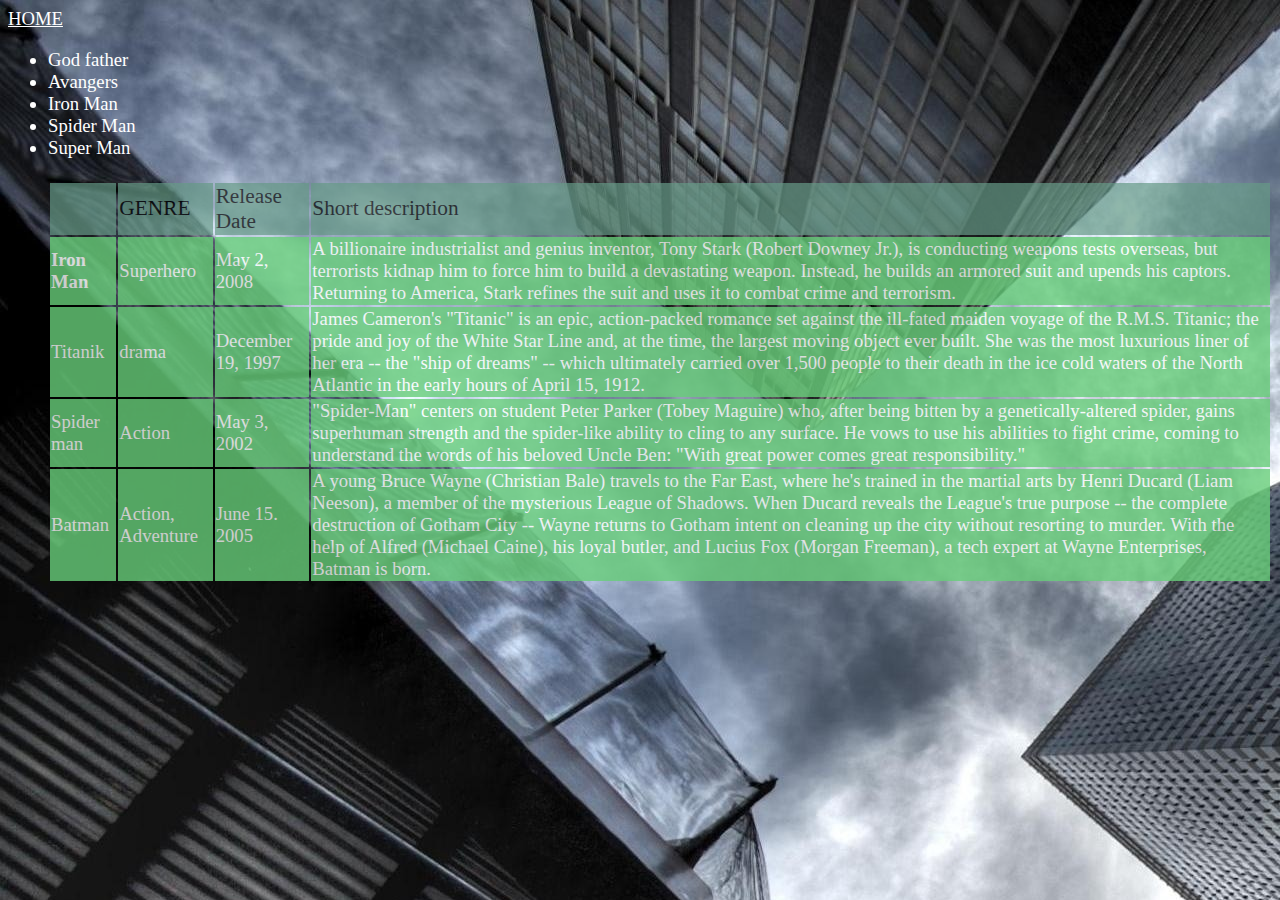
==== movies.html @ 87f4ec47 "cococockhgc" ====
<html>
<head>
	<title>Favorite movies</title>
	<link rel="stylesheet" type="text/css" href="style.css">
</head>
<body>
<a href="index.html">HOME</a>
<ul>
	<li>God father</li>
	<li>Avangers</li>
	<li>Iron Man</li>
	<li>Spider Man</li>
	<li>Super Man</li>
<br>
	<table>
		<tr id = "title">
			<td></td><td>GENRE</td><td>Release Date</td><td>Short description</td>
		</tr>
		<tr class = "sub">
			<td><b>Iron Man</b></td><td>Superhero</td><td>May 2, 2008</td><td>A billionaire industrialist and genius inventor, Tony Stark (Robert Downey Jr.), is conducting weapons tests overseas, but terrorists kidnap him to force him to build a devastating weapon. Instead, he builds an armored suit and upends his captors. Returning to America, Stark refines the suit and uses it to combat crime and terrorism.</td>
		</tr>
		
		<tr class = "sub">
			<td>Titanik</td><td>drama</td><td>December 19, 1997</td><td>James Cameron's "Titanic" is an epic, action-packed romance set against the ill-fated maiden voyage of the R.M.S. Titanic; the pride and joy of the White Star Line and, at the time, the largest moving object ever built. She was the most luxurious liner of her era -- the "ship of dreams" -- which ultimately carried over 1,500 people to their death in the ice cold waters of the North Atlantic in the early hours of April 15, 1912.</td>
		</tr>
		<tr class = "sub">
			<td>Spider man</td><td>Action</td><td>May 3, 2002</td><td>"Spider-Man" centers on student Peter Parker (Tobey Maguire) who, after being bitten by a genetically-altered spider, gains superhuman strength and the spider-like ability to cling to any surface. He vows to use his abilities to fight crime, coming to understand the words of his beloved Uncle Ben: "With great power comes great responsibility."</td>
		</tr>
		<tr class = "sub">
			<td>Batman</td><td>Action, Adventure</td><td>June 15. 2005</td><td>A young Bruce Wayne (Christian Bale) travels to the Far East, where he's trained in the martial arts by Henri Ducard (Liam Neeson), a member of the mysterious League of Shadows. When Ducard reveals the League's true purpose -- the complete destruction of Gotham City -- Wayne returns to Gotham intent on cleaning up the city without resorting to murder. With the help of Alfred (Michael Caine), his loyal butler, and Lucius Fox (Morgan Freeman), a tech expert at Wayne Enterprises, Batman is born.</td>
		</tr>

	</table>
</ul>
</body>
</html>
---- style.css ----
body {
	background-image: url("bg.jpg");
	font-family: Calibri;
	color: #fff;
	font-size: 14pt;
	text-align: left;
}

a {
	color: #fff;
}

#title {
	background: #669a87;
	color: black;
	opacity: .7;
	font-size: 16pt;
	font-family: cursive;
}

.sub {
	background: #68ce7a;
	color: white;
	opacity: .8;
	font-size: 14pt;
	font-family: cursive;
}

.sub:hover {
	transition: .6s;
	background: red;
}
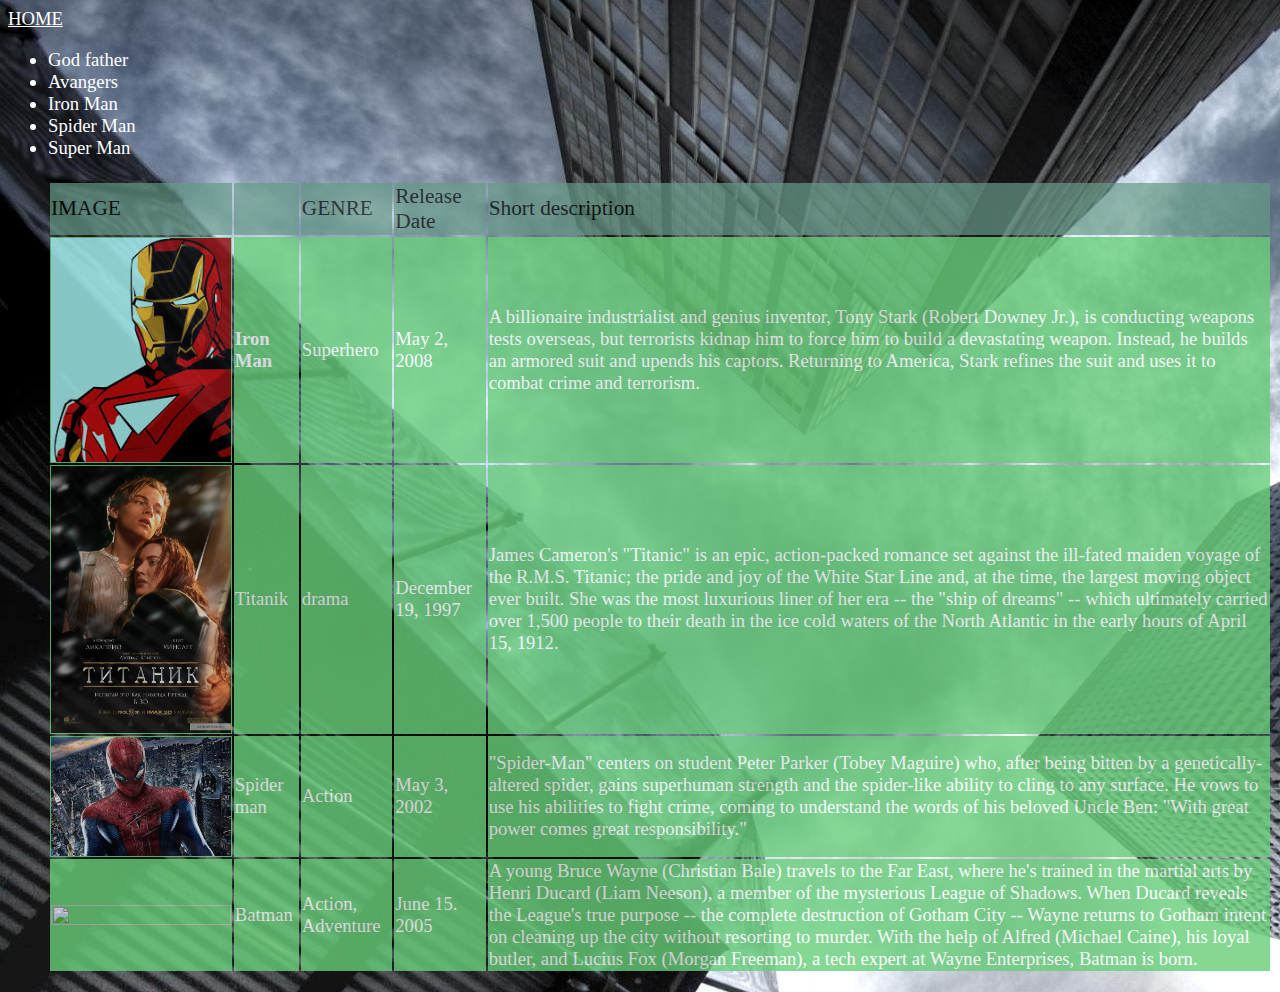
==== commit 34c0b392: "second version" ====
--- a/movies.html
+++ b/movies.html
@@ -14,19 +14,24 @@
 <br>
 	<table>
 		<tr id = "title">
+		<td>IMAGE</td>
 			<td></td><td>GENRE</td><td>Release Date</td><td>Short description</td>
 		</tr>
 		<tr class = "sub">
+		<td><a href="#"><img src="iron.jpg" width="100%"></a></td>
 			<td><b>Iron Man</b></td><td>Superhero</td><td>May 2, 2008</td><td>A billionaire industrialist and genius inventor, Tony Stark (Robert Downey Jr.), is conducting weapons tests overseas, but terrorists kidnap him to force him to build a devastating weapon. Instead, he builds an armored suit and upends his captors. Returning to America, Stark refines the suit and uses it to combat crime and terrorism.</td>
 		</tr>
 		
-		<tr class = "sub">
-			<td>Titanik</td><td>drama</td><td>December 19, 1997</td><td>James Cameron's "Titanic" is an epic, action-packed romance set against the ill-fated maiden voyage of the R.M.S. Titanic; the pride and joy of the White Star Line and, at the time, the largest moving object ever built. She was the most luxurious liner of her era -- the "ship of dreams" -- which ultimately carried over 1,500 people to their death in the ice cold waters of the North Atlantic in the early hours of April 15, 1912.</td>
+		<tr class = "sub">			
+		<td><a href="#"><img src="titanic.jpg" width="100%"></a></td>
+		<td>Titanik</td><td>drama</td><td>December 19, 1997</td><td>James Cameron's "Titanic" is an epic, action-packed romance set against the ill-fated maiden voyage of the R.M.S. Titanic; the pride and joy of the White Star Line and, at the time, the largest moving object ever built. She was the most luxurious liner of her era -- the "ship of dreams" -- which ultimately carried over 1,500 people to their death in the ice cold waters of the North Atlantic in the early hours of April 15, 1912.</td>
 		</tr>
 		<tr class = "sub">
+		<td><a href="#"><img src="spider.jpg" width="100%"></a></td>
 			<td>Spider man</td><td>Action</td><td>May 3, 2002</td><td>"Spider-Man" centers on student Peter Parker (Tobey Maguire) who, after being bitten by a genetically-altered spider, gains superhuman strength and the spider-like ability to cling to any surface. He vows to use his abilities to fight crime, coming to understand the words of his beloved Uncle Ben: "With great power comes great responsibility."</td>
 		</tr>
 		<tr class = "sub">
+		<td><a href="#"><img src="batman.jpg" width="100%"></a></td>
 			<td>Batman</td><td>Action, Adventure</td><td>June 15. 2005</td><td>A young Bruce Wayne (Christian Bale) travels to the Far East, where he's trained in the martial arts by Henri Ducard (Liam Neeson), a member of the mysterious League of Shadows. When Ducard reveals the League's true purpose -- the complete destruction of Gotham City -- Wayne returns to Gotham intent on cleaning up the city without resorting to murder. With the help of Alfred (Michael Caine), his loyal butler, and Lucius Fox (Morgan Freeman), a tech expert at Wayne Enterprises, Batman is born.</td>
 		</tr>
 
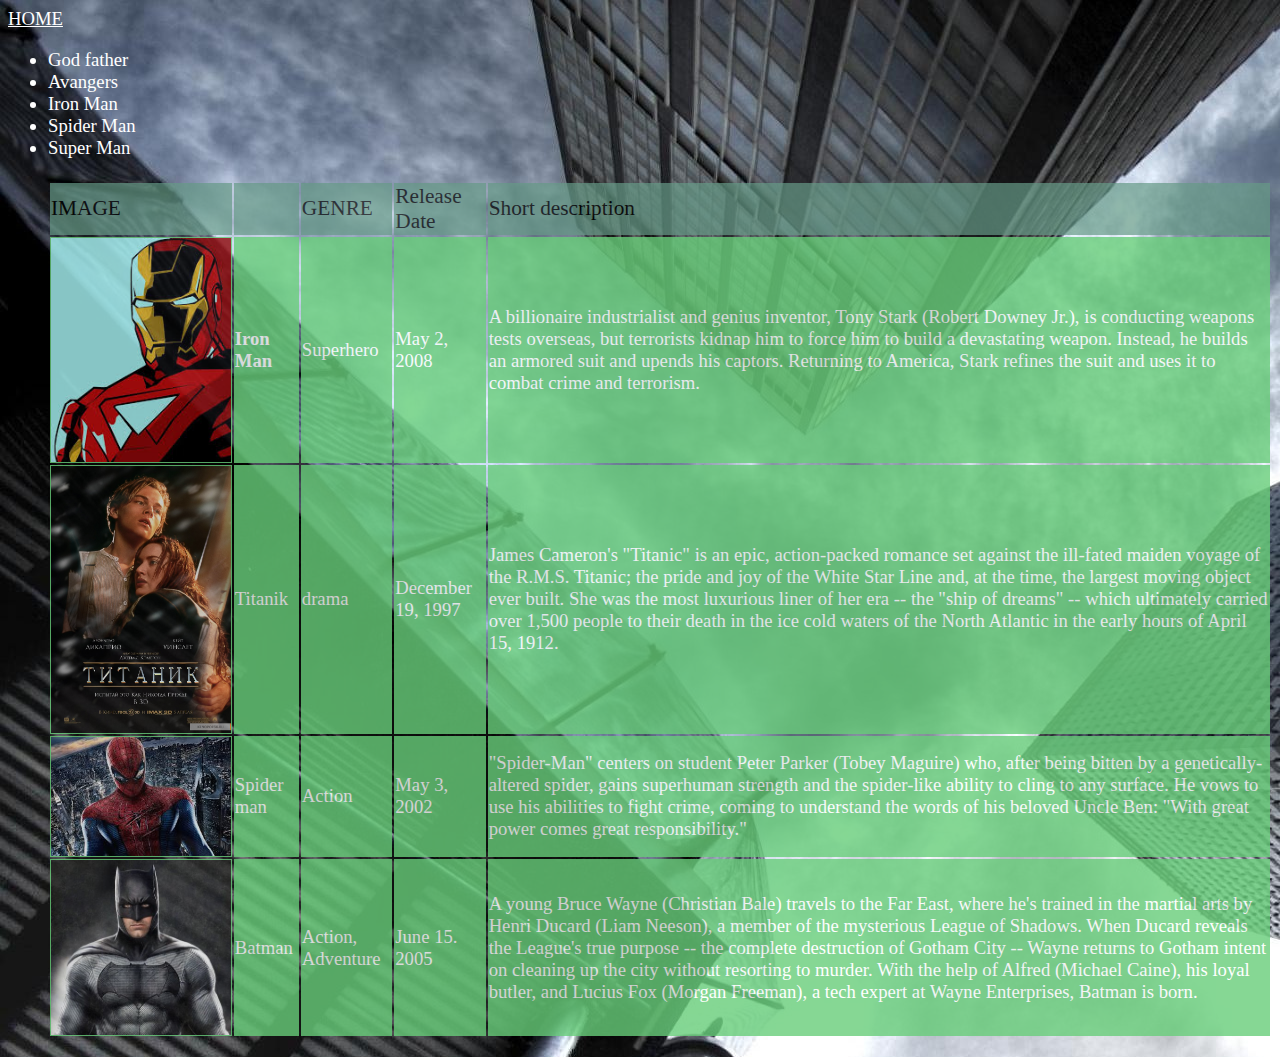
==== commit 6e08f34b: "Update movies.html" ====
--- a/movies.html
+++ b/movies.html
@@ -31,11 +31,11 @@
 			<td>Spider man</td><td>Action</td><td>May 3, 2002</td><td>"Spider-Man" centers on student Peter Parker (Tobey Maguire) who, after being bitten by a genetically-altered spider, gains superhuman strength and the spider-like ability to cling to any surface. He vows to use his abilities to fight crime, coming to understand the words of his beloved Uncle Ben: "With great power comes great responsibility."</td>
 		</tr>
 		<tr class = "sub">
-		<td><a href="#"><img src="batman.jpg" width="100%"></a></td>
+		<td><a href="#"><img src="Batman.jpg" width="100%"></a></td>
 			<td>Batman</td><td>Action, Adventure</td><td>June 15. 2005</td><td>A young Bruce Wayne (Christian Bale) travels to the Far East, where he's trained in the martial arts by Henri Ducard (Liam Neeson), a member of the mysterious League of Shadows. When Ducard reveals the League's true purpose -- the complete destruction of Gotham City -- Wayne returns to Gotham intent on cleaning up the city without resorting to murder. With the help of Alfred (Michael Caine), his loyal butler, and Lucius Fox (Morgan Freeman), a tech expert at Wayne Enterprises, Batman is born.</td>
 		</tr>
 
 	</table>
 </ul>
 </body>
-</html>+</html>
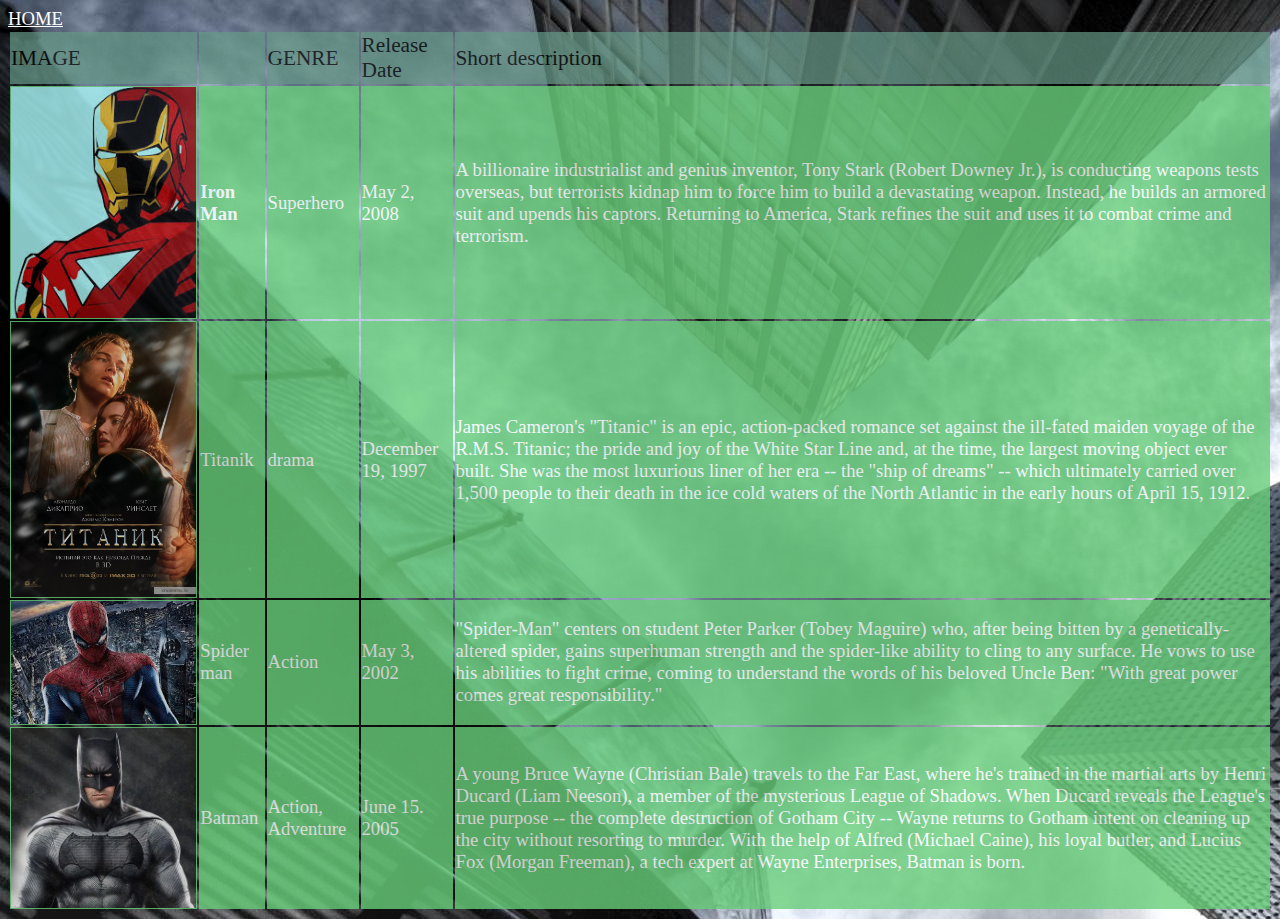
==== commit 0fb5611f: "Update movies.html" ====
--- a/movies.html
+++ b/movies.html
@@ -5,12 +5,7 @@
 </head>
 <body>
 <a href="index.html">HOME</a>
-<ul>
-	<li>God father</li>
-	<li>Avangers</li>
-	<li>Iron Man</li>
-	<li>Spider Man</li>
-	<li>Super Man</li>
+
 <br>
 	<table>
 		<tr id = "title">
